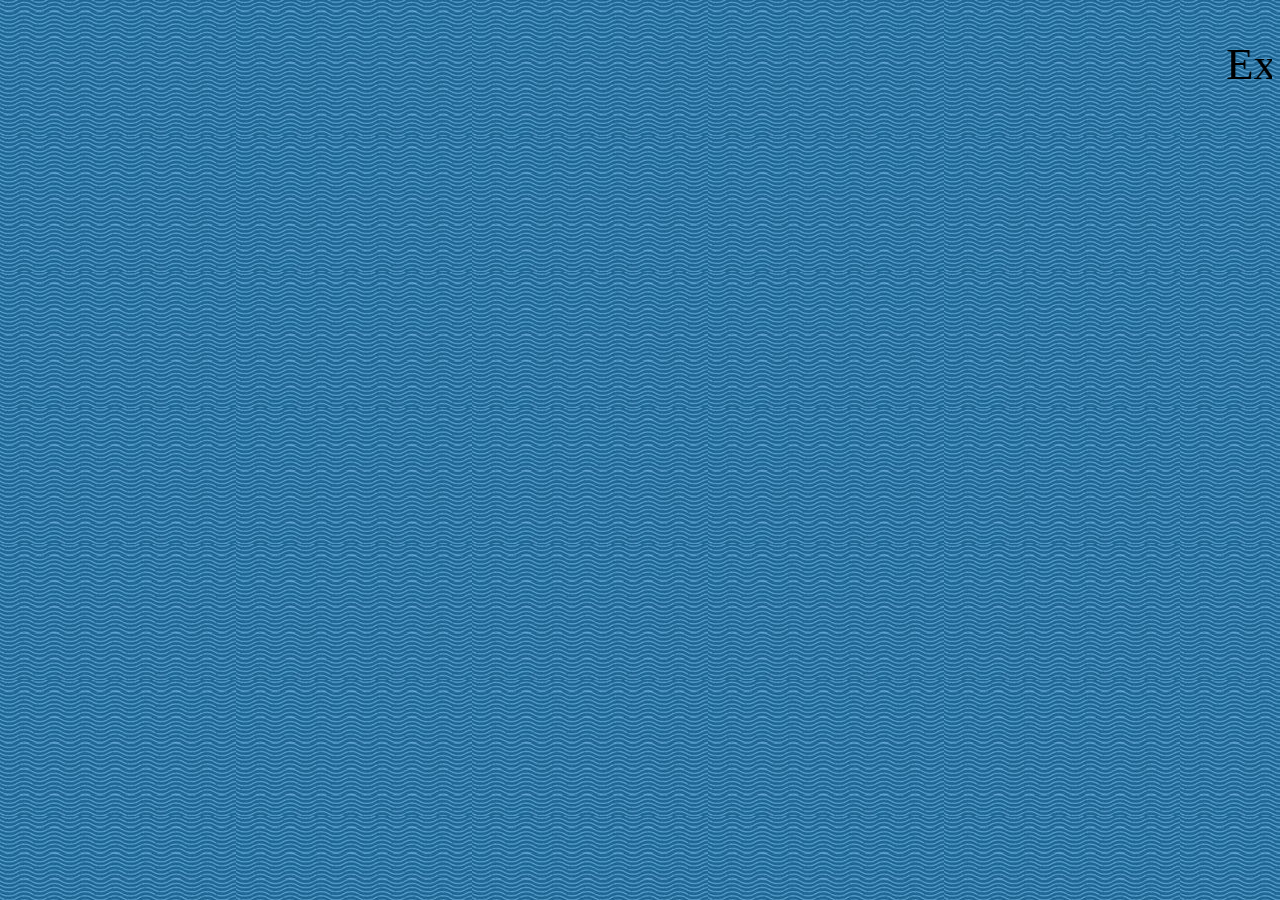
==== paginas/arriba.html @ 06cbadc5 "Add files via upload" ====
<!DOCTYPE html PUBLIC "-//W3C//DTD XHTML 1.0 Strict//EN" "http://www.w3.org/TR/xhtml1/DTD/xhtml1-strict.dtd">
  <html  xmlns="http://www.w3.org/1999/xhtml " lang="es" xml:lang="es" >
      <head> 
         <title> Titulo </title>
      </head>
   <style>
	  h1 { color:black;
           font-weight:normal;
               font-family:Comic Sans MS, calibri;
               font-size:45px;
         }
   </style>
   <body background="img/fondoarriba.jpg" scrolldelay="50">
      <marquee align="middle"><h1>
              Expresión Oral y Escrita
	  </marquee>
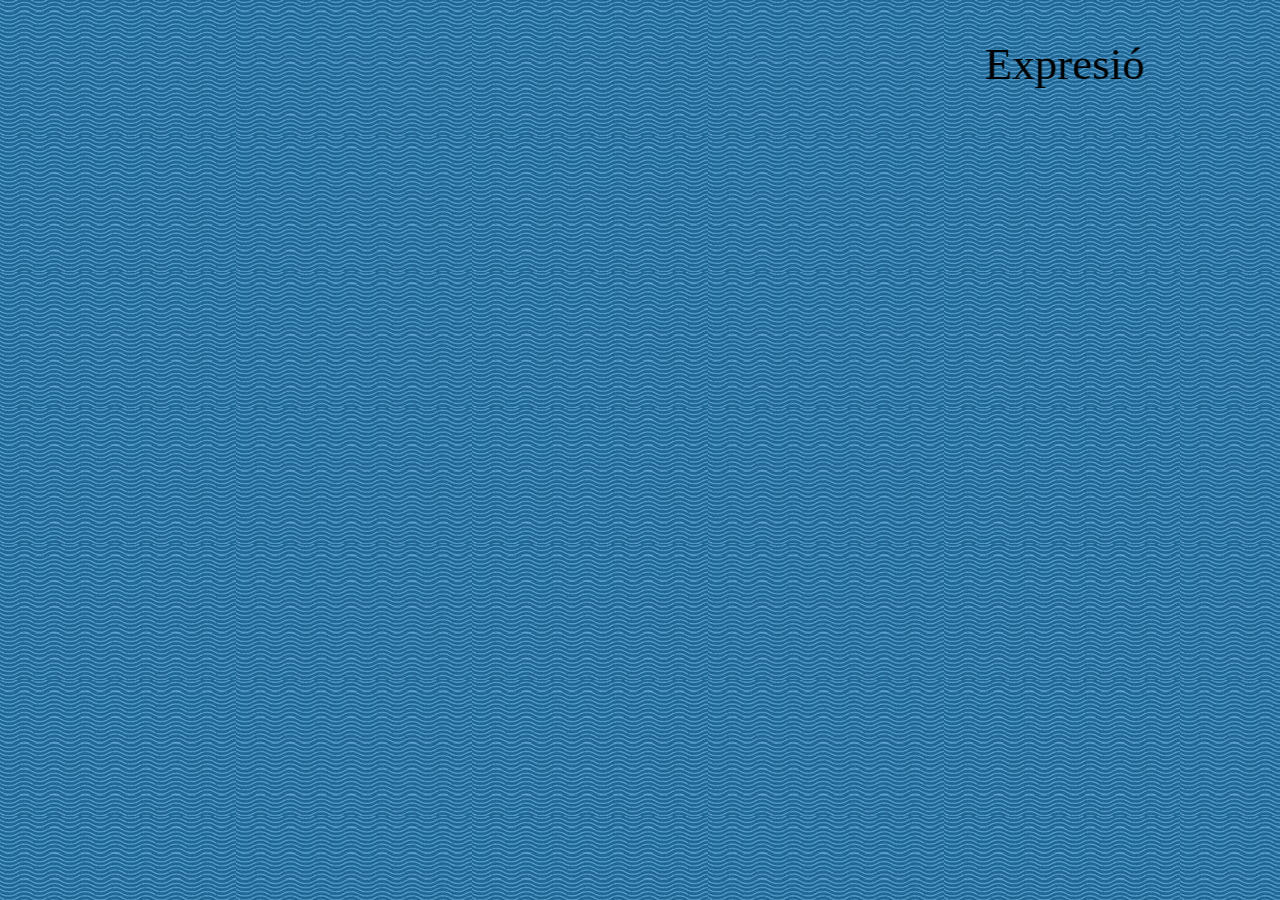
==== commit 0049f400: "Update arriba.html" ====
--- a/paginas/arriba.html
+++ b/paginas/arriba.html
@@ -11,6 +11,8 @@
          }
    </style>
    <body background="img/fondoarriba.jpg" scrolldelay="50">
-      <marquee align="middle"><h1>
+     	<FONT FACE="Impact">
+      		<marquee align="middle" SCROLLAMOUNT=20 WIDTH=90% HEIGHT=100><h1>
+	</FONT>
               Expresión Oral y Escrita
-	  </marquee>+	  </marquee>
